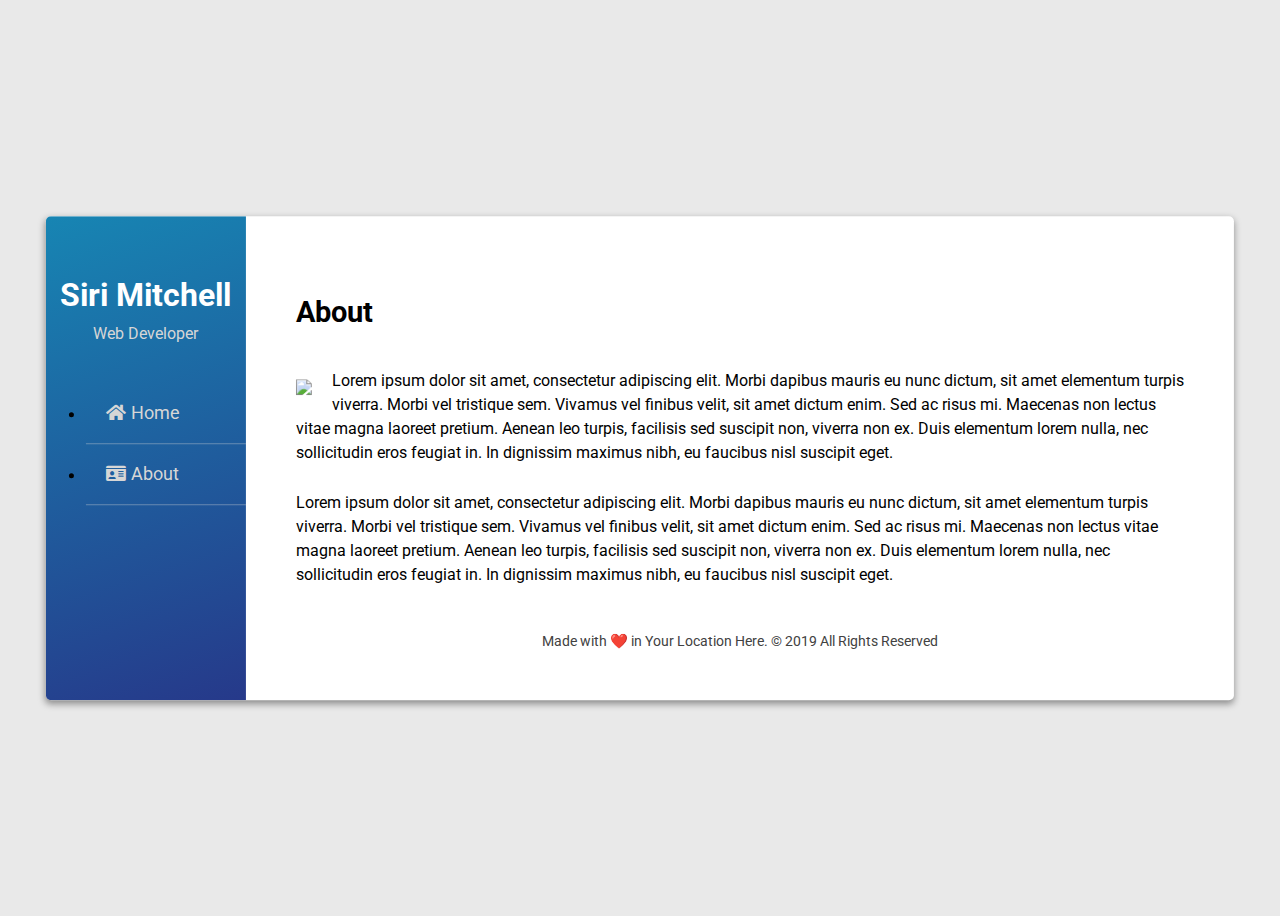
==== about.html @ 7fd79a71 "Add about.html page" ====
<!DOCTYPE html>
<html lang="en">
<head>
  <meta charset="UTF-8">
  <meta name="viewport" content="width=device-width, initial-scale=1.0">
  <meta http-equiv="X-UA-Compatible" content="ie=edge">
  <link rel="stylesheet" href="https://cdnjs.cloudflare.com/ajax/libs/meyer-reset/2.0/reset.min.css"/>
  <link rel="stylesheet" href="https://use.fontawesome.com/releases/v5.4.1/css/all.css">
  <link rel="stylesheet" href="assets/css/style.css"/>
  <title>Siri Mitchell - Web Developer</title>
</head>
<body>
  <div class="parent">
    <div class="wrapper">
      <nav>
        <div class="inner-wrap">
          <div class="site-header">Siri Mitchell</div>
          <div class="site-subheader">Web Developer</div>
          <ul class="site-navigation">
            <li><a href="index.html"><i class="fas fa-home"></i>Home</a></li>
            <li>
              <a href="about.html"><i class="fas fa-id-card"></i>About</a>
            </li>
          </ul>
        </div>
      </nav>

      <main>
        <div class="menu">
          <div class="menu-icon" id="sidebarCollapse">
            <i class="fas fa-bars"></i> 
            <span class="mobile-header">Your Name: Web Developer</span>
          </div>
          </div>
            <h1>About</h1>
              <article>
              <img class="about-image" src="http://via.placeholder.com/200" />
                <p>
                  Lorem ipsum dolor sit amet, consectetur adipiscing elit. Morbi dapibus mauris eu
                  nunc dictum, sit amet elementum turpis viverra. Morbi vel tristique sem. Vivamus vel finibus velit,
                  sit amet dictum enim. Sed ac risus mi. Maecenas non lectus vitae magna laoreet pretium. Aenean leo
                  turpis, facilisis sed suscipit non, viverra non ex. Duis elementum lorem nulla, nec sollicitudin eros feugiat in.
                  In dignissim maximus nibh, eu faucibus nisl suscipit eget.
                </p>
                <p>
                  Lorem ipsum dolor sit amet, consectetur adipiscing elit. Morbi dapibus mauris eu
                  nunc dictum, sit amet elementum turpis viverra. Morbi vel tristique sem. Vivamus vel finibus velit,
                  sit amet dictum enim. Sed ac risus mi. Maecenas non lectus vitae magna laoreet pretium. Aenean leo
                  turpis, facilisis sed suscipit non, viverra non ex. Duis elementum lorem nulla, nec sollicitudin eros feugiat in.
                  In dignissim maximus nibh, eu faucibus nisl suscipit eget.
                </p>
              </article>
            <footer>
              Made with ❤️ in Your Location Here. © 2019 All Rights Reserved
            </footer>
          </main>

         
      </div>
    </div>
    <script src="https://cdnjs.cloudflare.com/ajax/libs/jquery/3.3.1/jquery.min.js"></script>
    <script src="assets/js/sidebar.js"></script>
  </body>
</html>
---- assets/css/style.css ----
@import "https://fonts.googleapis.com/css?family=Roboto:400, 700";

body {
  background-color: #e9e9e9;
  font-family: "Roboto", sans-serif;
}


h1 {
  font-weight: 700;
  font-size: 1.8em;
  padding: 10px 0px 10px 0px;
}
 

 h2 {
  font-size: 1.2em;
  padding: 25px 0px 5px 0px;
  color: #414141;
 }


h3 {
  font-size: 0.8em;
  color: #414141;
}


p {
  font-size: 1.1am;
  line-height: 1.5em;
  padding-top: 10px;
}


p:last-child {
  padding-bottom: 30px;
}


a {
  color: #b32b78;
  text-decoration: none;
  -o-transition: .5s;
  -ms-transition: .5s;
  -moz-transition: .5s;
  -webkit-transition: .5s;
  transition: .5s;
}


a:hover {
  color:;
}


hr {
  color: #414141;
}


div.parent {
  position: relative;
  height: 100vh;
}


div.wrapper {
  position: absolute;
  margin: 0 auto;
  width: 94%;
  top: 50%;
  left: 50%;
  transform: translate(-50%, -50%);
  background-color: #ffffff;
  overflow-x: scroll;
  -webkit-border-radius: 5px;
  -moz-border-radius: 5px;
  border-radius: 5px;
  -webkit-box-shadow: 0px 3px 7px 0px rgba(0,0,0,0.4);
  -moz-box-shadow: 0px 3px 7px 0px rgba(0,0,0,0.4);
  box-shadow: 0px 3px 7px 0px rgba(0,0,0,0.4);
  display: grid;
  grid-template-rows: 1fr;
  grid-template-columns: 200px 1fr;
}

nav {
  display: grid;
  grid-row: span 1;
  grid-column: span 1;
  background: rgb(23,133,179);
  background: linear-gradient(162deg, rgba(23,133,179,1) 0%, rgba(38,57,138,1) 100%);
}

div.inner-wrap {
  display: block;
}

div.site-header, div.site-subheader {
  text-align: center;
}

div.site-header {
  margin-top: 60px;
  text-align: center;
  font-size: 2em;
  font-weight: 700;
  color: #ffffff;
}

div.site-subheader {
  text-align: center;
  font-size: 1em;
  margin-bottom: 40px;
  color: #d6d6d6;
  margin-top:10px;
}

ul.site-navigation li {
  border-bottom: 1px solid rgba(214, 214, 214, 0.4);
  padding: 20px 20px 20px 20px;
  font-size: 1.1em;
}

ul.site-navigation li i {
  margin-right: 5px;
}

ul.site-navigation li a {
  color: #d6d6d6;
  text-decoration: none;
  -o-transition:.5s;
  -ms-transition:.5s;
  -moz-transition:.5s;
  -webkit-transition:.5s;
  transition:.5s;
}

ul.site-navigation li a:hover {
  color: #ffffff;
  opacity: 0.5;
}

.menu {
  display: none;
}

main {
  grid-row: span 1;
  grid-column: span 1;
  padding: 50px 50px 50px 50px;
}

.about-image {
  float: left;
  padding-top: 20px;
  padding-right: 20px;
  padding-bottom: 20px;
}

ul.social {
  margin-top: 30px;
  font-size: 1.3em;
}

ul.social li {
  margin-bottom: 20px;
  margin-left: 20px;
}

ul.social li:last-child {
  margin-bottom: 0px;
}

footer {
  font-size: 0.9em;
  text-align: center;
  color: #414141;
}

article.portfolio-item {
  margin-top: 50px;
  margin-bottom: 50px;
  display: grid;
  grid-template-rows: 1fr;
  grid-template-columns: 150px 1fr;
}

div.portfolio-image {
  grid-row: span 1;
  grid-column: span 1;
}

div.portfolio-description {
  padding-left: 50px;
  grid-row: span 1;
  grid-column: span 1;
}

@media (max-width: 768px) {
  div.wrapper{
    width: 96%;
    grid-template-columns: 1fr;
  }

  nav {
    display: none;
  }

  .active {
    display: grid;
  }

  .menuup {
    grid-template-columns: 200px 1fr!important;
  }

  .menu {
    display: block;
    margin-bottom: 40px;
  }

  .menu i {
    margin-right: 10px;
  }

  .menu-icon {
    cursor: pointer;
  }

  .hide {
    display: none;
  }

  main {
    padding: 20px 20px 20px 20px;
  }
}
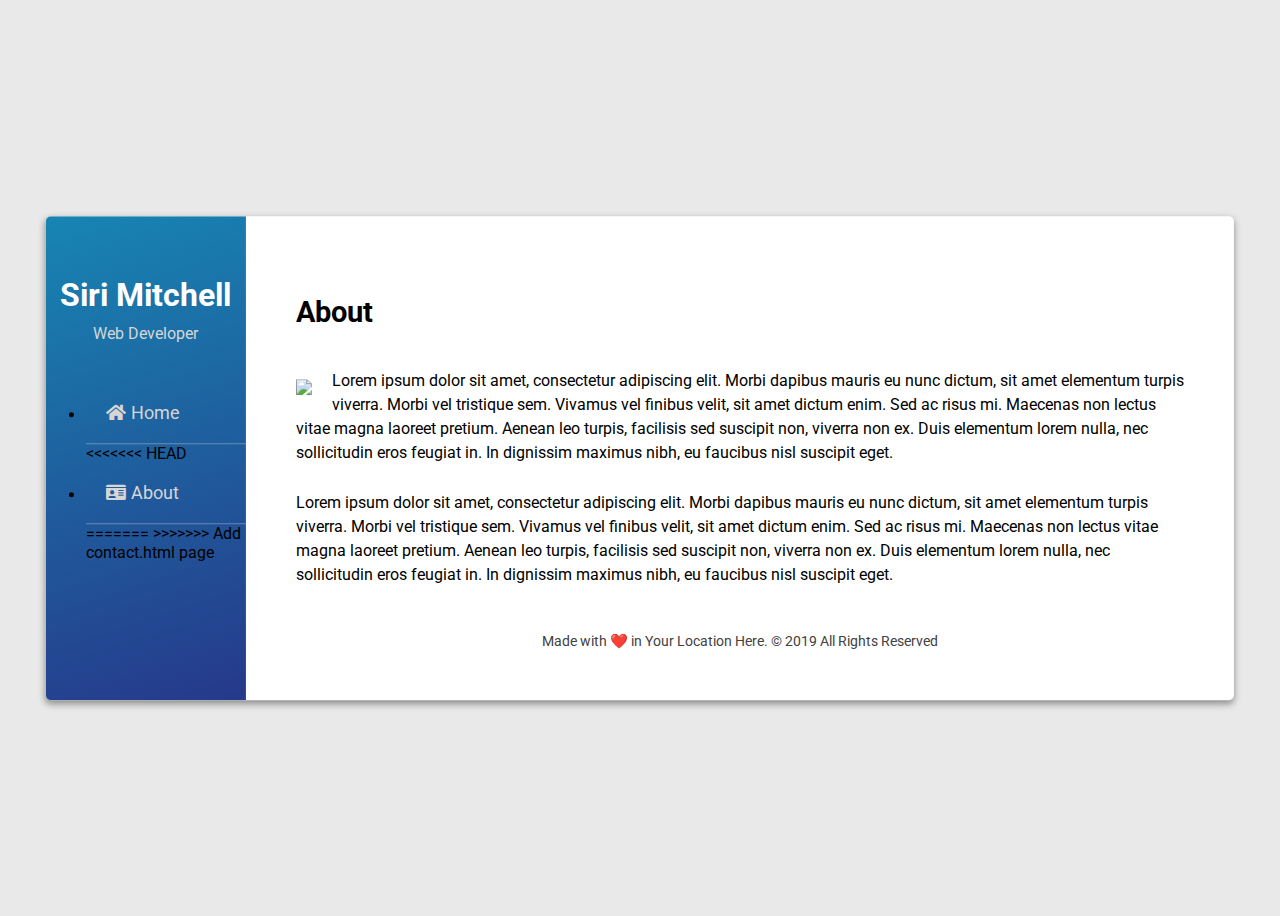
==== commit 879fbad7: "Add contact.html page" ====
--- a/about.html
+++ b/about.html
@@ -18,9 +18,12 @@
           <div class="site-subheader">Web Developer</div>
           <ul class="site-navigation">
             <li><a href="index.html"><i class="fas fa-home"></i>Home</a></li>
+<<<<<<< HEAD
             <li>
               <a href="about.html"><i class="fas fa-id-card"></i>About</a>
             </li>
+=======
+>>>>>>> Add contact.html page
           </ul>
         </div>
       </nav>
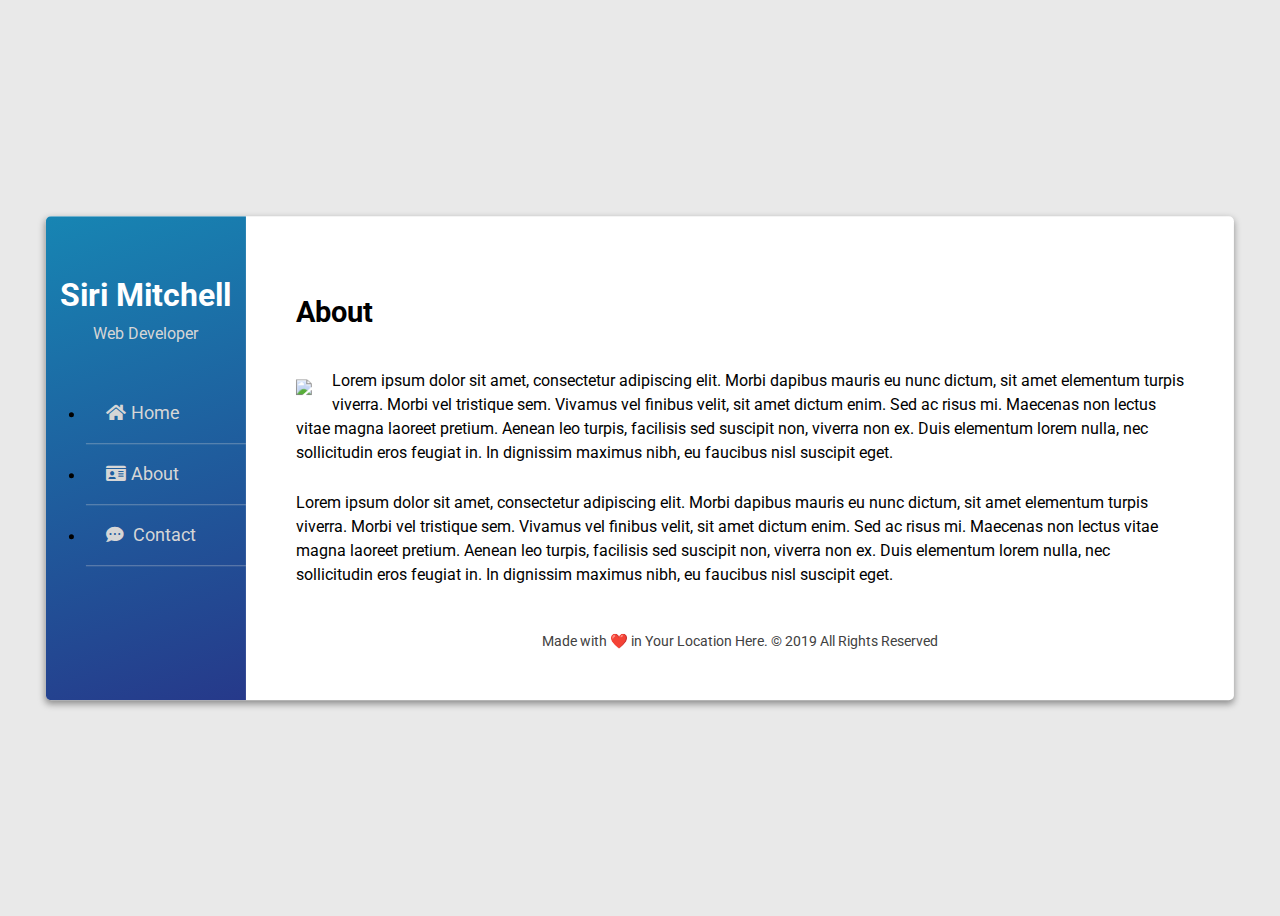
==== commit b731ca21: "Add portfolio.html page" ====
--- a/about.html
+++ b/about.html
@@ -17,13 +17,13 @@
           <div class="site-header">Siri Mitchell</div>
           <div class="site-subheader">Web Developer</div>
           <ul class="site-navigation">
-            <li><a href="index.html"><i class="fas fa-home"></i>Home</a></li>
-<<<<<<< HEAD
+           <li><a href="index.html"><i class="fas fa-home"></i>Home</a></li>
             <li>
               <a href="about.html"><i class="fas fa-id-card"></i>About</a>
             </li>
-=======
->>>>>>> Add contact.html page
+            <li>
+              <a href="contact.html"><i class="fas fa-comment-dots"></i> Contact </a>
+            </li>
           </ul>
         </div>
       </nav>
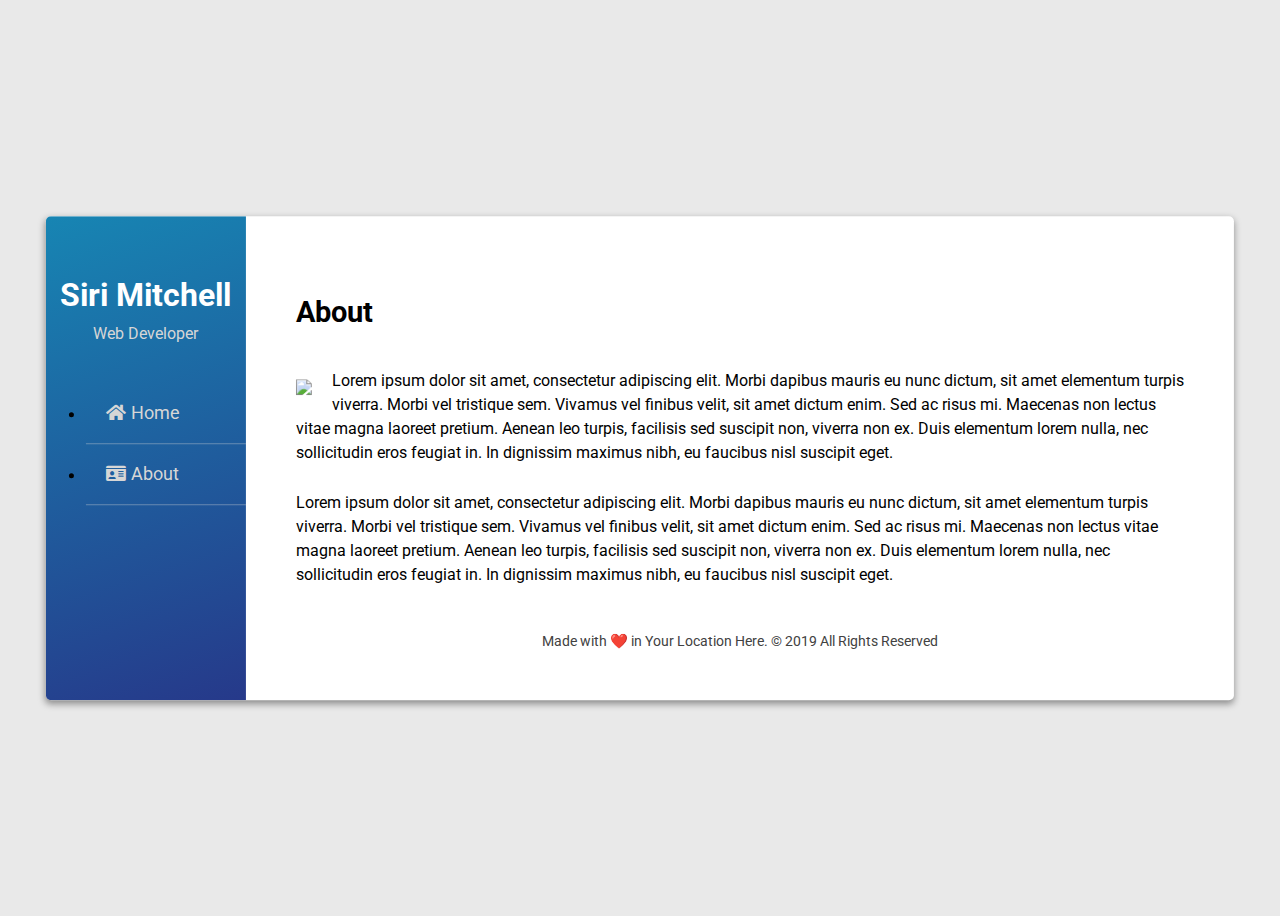
==== commit e15002f6: "Merge pull request #8 from SiriMitchell/add-about-html" ====
--- a/about.html
+++ b/about.html
@@ -17,12 +17,9 @@
           <div class="site-header">Siri Mitchell</div>
           <div class="site-subheader">Web Developer</div>
           <ul class="site-navigation">
-           <li><a href="index.html"><i class="fas fa-home"></i>Home</a></li>
+            <li><a href="index.html"><i class="fas fa-home"></i>Home</a></li>
             <li>
               <a href="about.html"><i class="fas fa-id-card"></i>About</a>
-            </li>
-            <li>
-              <a href="contact.html"><i class="fas fa-comment-dots"></i> Contact </a>
             </li>
           </ul>
         </div>
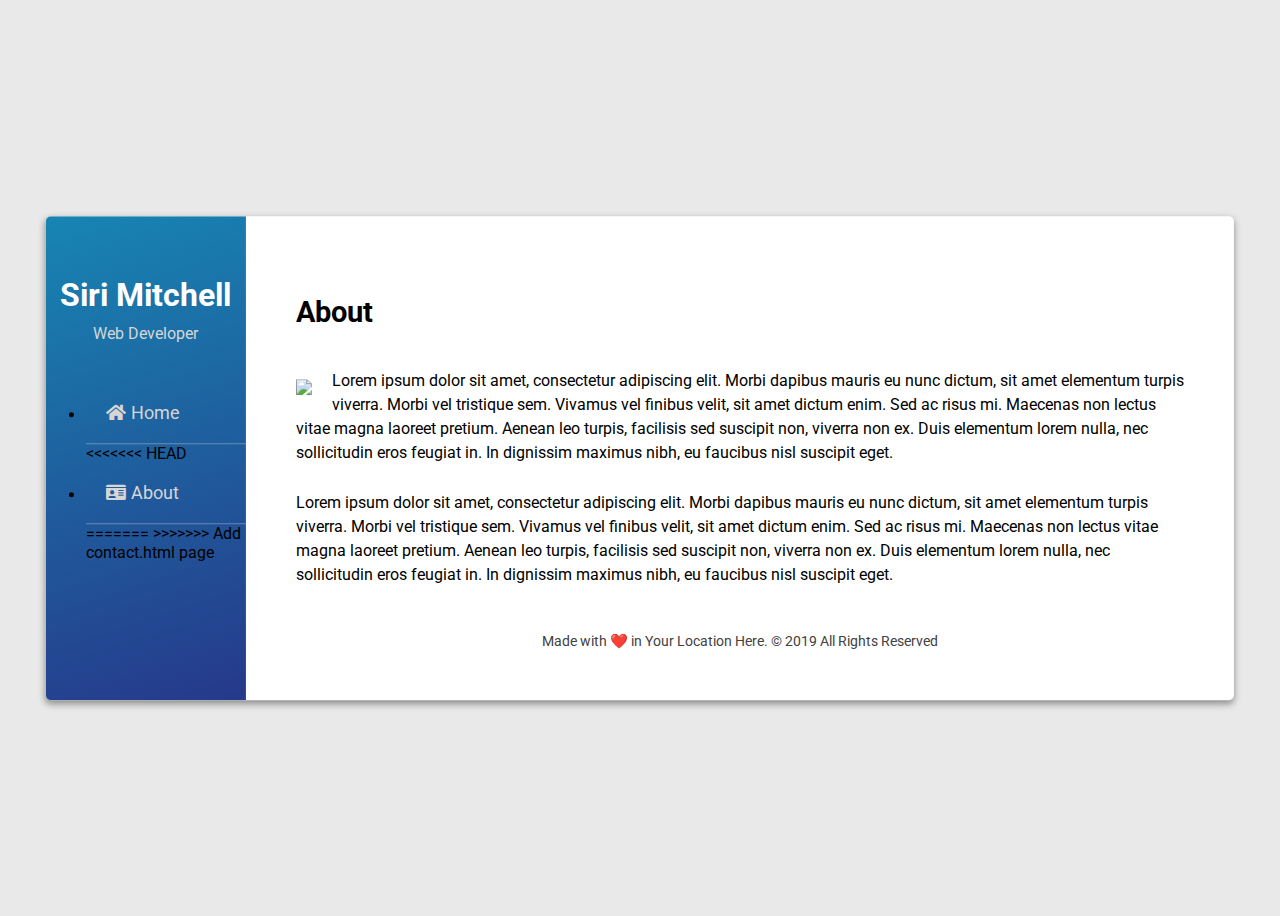
==== commit dbaa86f3: "Merge pull request #9 from SiriMitchell/add-contact-html" ====
--- a/about.html
+++ b/about.html
@@ -18,9 +18,12 @@
           <div class="site-subheader">Web Developer</div>
           <ul class="site-navigation">
             <li><a href="index.html"><i class="fas fa-home"></i>Home</a></li>
+<<<<<<< HEAD
             <li>
               <a href="about.html"><i class="fas fa-id-card"></i>About</a>
             </li>
+=======
+>>>>>>> Add contact.html page
           </ul>
         </div>
       </nav>
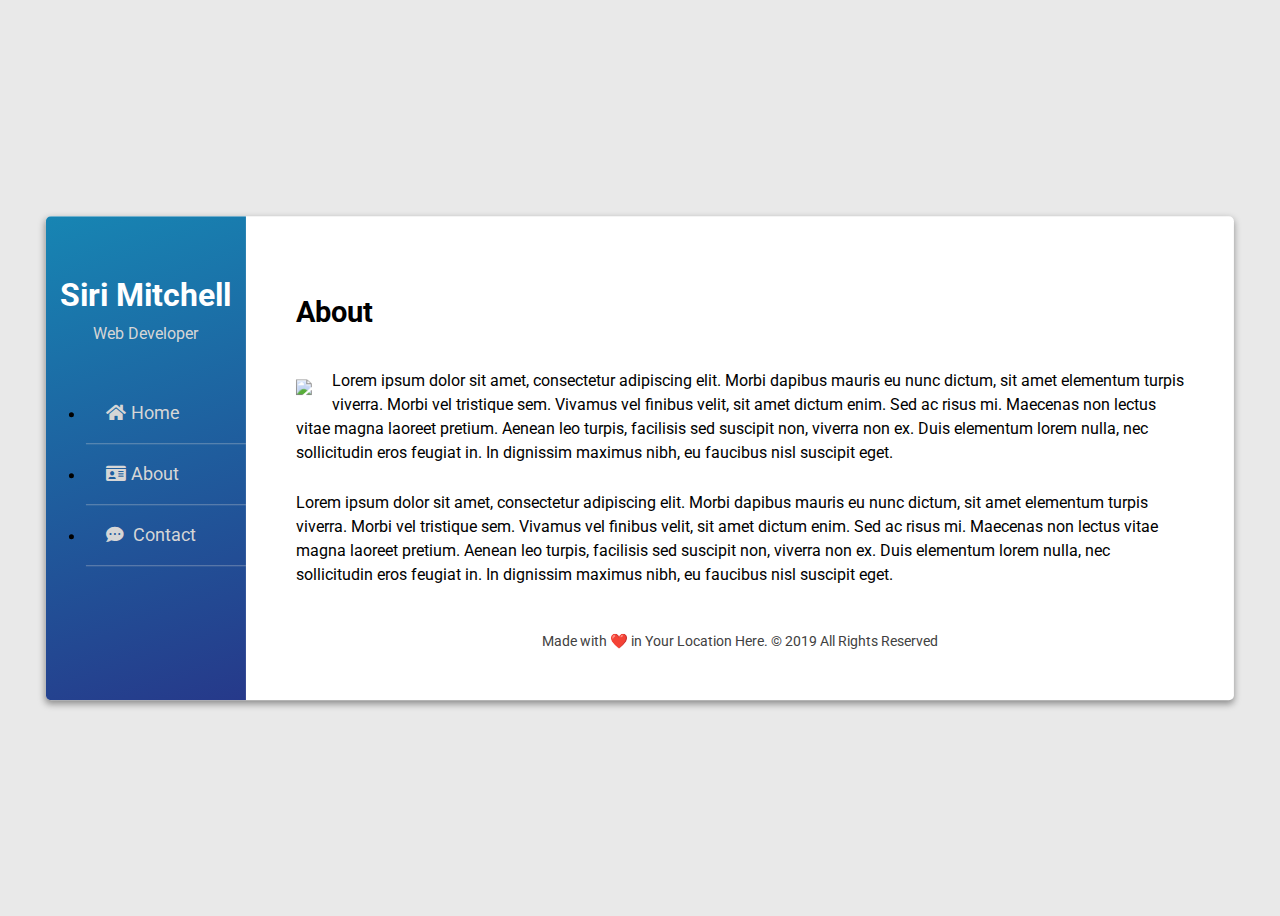
==== commit beccc58c: "Merge pull request #10 from SiriMitchell/add-portfolio-html" ====
--- a/about.html
+++ b/about.html
@@ -17,13 +17,13 @@
           <div class="site-header">Siri Mitchell</div>
           <div class="site-subheader">Web Developer</div>
           <ul class="site-navigation">
-            <li><a href="index.html"><i class="fas fa-home"></i>Home</a></li>
-<<<<<<< HEAD
+           <li><a href="index.html"><i class="fas fa-home"></i>Home</a></li>
             <li>
               <a href="about.html"><i class="fas fa-id-card"></i>About</a>
             </li>
-=======
->>>>>>> Add contact.html page
+            <li>
+              <a href="contact.html"><i class="fas fa-comment-dots"></i> Contact </a>
+            </li>
           </ul>
         </div>
       </nav>
